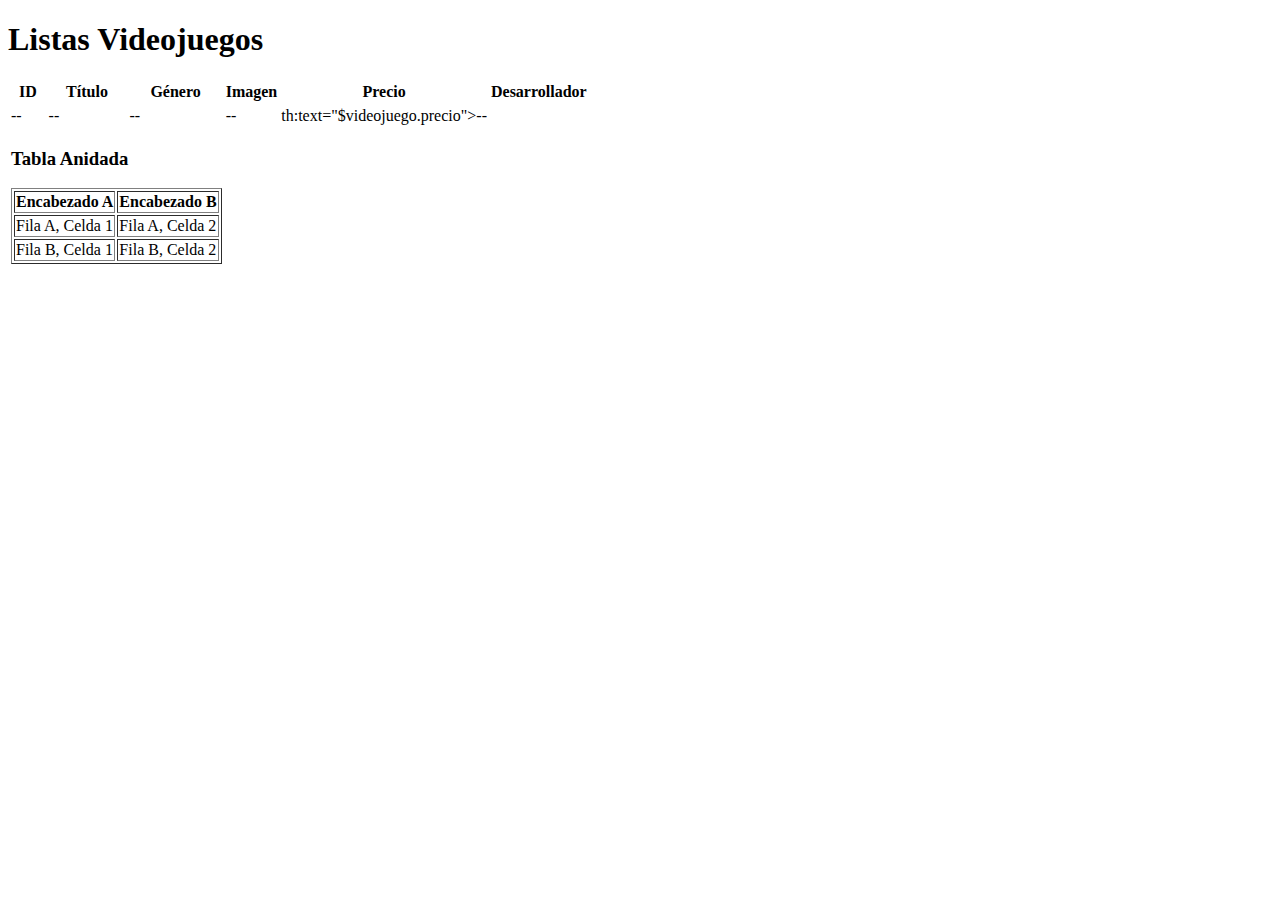
==== src/carpetaHtml/index.html @ 4b107f06 "dfg" ====
<!DOCTYPE html>
<html xmlns:th="http://www.thymeleaf.org">
<head>
    <meta charset="UTF-8">
    <title>Detalls de les Ciutats</title>
    <link rel="stylesheet" type="text/css" href="../css/ciutat.css">
</head>
<body>
<h1>Listas Videojuegos</h1>
<th:block th:if="${videojuegos != null}">
<table>
    <tr>
        <th>ID</th>
        <th>Título</th>
        <th>Género</th>
        <th>Imagen</th>
        <th>Precio</th>
        <th>Desarrollador</th>
    </tr>
    <tr th:each="videojuego : ${videojuegos}">
    <tr>
        <td th:text="$videojuego.id">--</td>
        <td th:text="$videojuego.titulo">--</td>
        <td th:text="$videojuego.genero">--</td>
        <td th:text="$videojuego.imagen">--</td>
        <td> th:text="$videojuego.precio">--</td>
        <td></td>
    </tr>
    <tr>
        <td colspan="3">
            <!-- Tabla Anidada -->
            <h3>Tabla Anidada</h3>
            <table border="1">
                <tr>
                    <th>Encabezado A</th>
                    <th>Encabezado B</th>
                </tr>
                <tr>
                    <td>Fila A, Celda 1</td>
                    <td>Fila A, Celda 2</td>
                </tr>
                <tr>
                    <td>Fila B, Celda 1</td>
                    <td>Fila B, Celda 2</td>
                </tr>
            </table>
        </td>
    </tr>
</table>
</th:block>


</body>
</html>
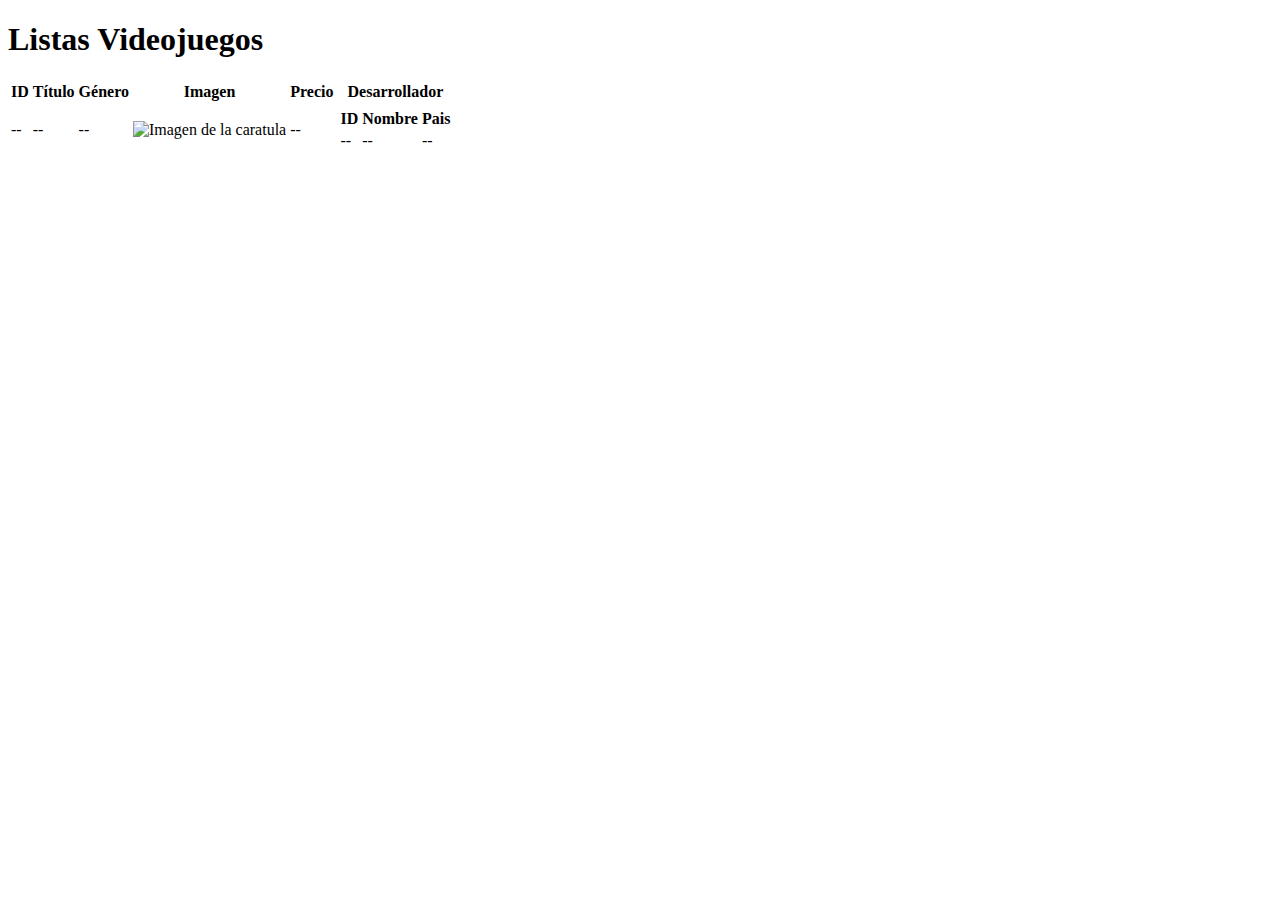
==== commit f6dd0ab6: "fjfj" ====
--- a/src/carpetaHtml/index.html
+++ b/src/carpetaHtml/index.html
@@ -2,53 +2,53 @@
 <html xmlns:th="http://www.thymeleaf.org">
 <head>
     <meta charset="UTF-8">
-    <title>Detalls de les Ciutats</title>
-    <link rel="stylesheet" type="text/css" href="../css/ciutat.css">
+    <title>Videojuegos</title>
 </head>
 <body>
 <h1>Listas Videojuegos</h1>
 <th:block th:if="${videojuegos != null}">
 <table>
-    <tr>
-        <th>ID</th>
-        <th>Título</th>
-        <th>Género</th>
-        <th>Imagen</th>
-        <th>Precio</th>
-        <th>Desarrollador</th>
-    </tr>
-    <tr th:each="videojuego : ${videojuegos}">
-    <tr>
-        <td th:text="$videojuego.id">--</td>
-        <td th:text="$videojuego.titulo">--</td>
-        <td th:text="$videojuego.genero">--</td>
-        <td th:text="$videojuego.imagen">--</td>
-        <td> th:text="$videojuego.precio">--</td>
-        <td></td>
-    </tr>
-    <tr>
-        <td colspan="3">
-            <!-- Tabla Anidada -->
-            <h3>Tabla Anidada</h3>
-            <table border="1">
-                <tr>
-                    <th>Encabezado A</th>
-                    <th>Encabezado B</th>
-                </tr>
-                <tr>
-                    <td>Fila A, Celda 1</td>
-                    <td>Fila A, Celda 2</td>
-                </tr>
-                <tr>
-                    <td>Fila B, Celda 1</td>
-                    <td>Fila B, Celda 2</td>
-                </tr>
-            </table>
-        </td>
-    </tr>
+    <thead>
+        <tr>
+            <th>ID</th>
+            <th>Título</th>
+            <th>Género</th>
+            <th>Imagen</th>
+            <th>Precio</th>
+            <th>Desarrollador</th>
+        </tr>
+    </thead>
+    <tbody>
+        <tr th:each="videojuego : ${videojuegos}">
+        <tr>
+            <td th:text="$videojuego.id">--</td>
+            <td th:text="$videojuego.titulo">--</td>
+            <td th:text="$videojuego.genero">--</td>
+            <td>
+                <img src="$videojuego.imagen" alt="Imagen de la caratula"/>
+            </td>
+            <td th:text="$videojuego.precio">--</td>
+            <td>
+                <table>
+                    <thead>
+                        <tr>
+                            <th>ID</th>
+                            <th>Nombre</th>
+                            <th>Pais</th>
+                        </tr>
+                    </thead>
+                    <tbody>
+                        <tr th:each="desarrollador : ${videojuego.desarrolladores}">
+                            <td th:text="$desarrollador.id">--</td>
+                            <td th:text="$desarrollador.nombre">--</td>
+                            <td th:text="$desarrollador.pais">--</td>
+                        </tr>
+                    </tbody>
+                </table>
+            </td>
+        </tr>
+    </tbody>
 </table>
 </th:block>
-
-
 </body>
 </html>